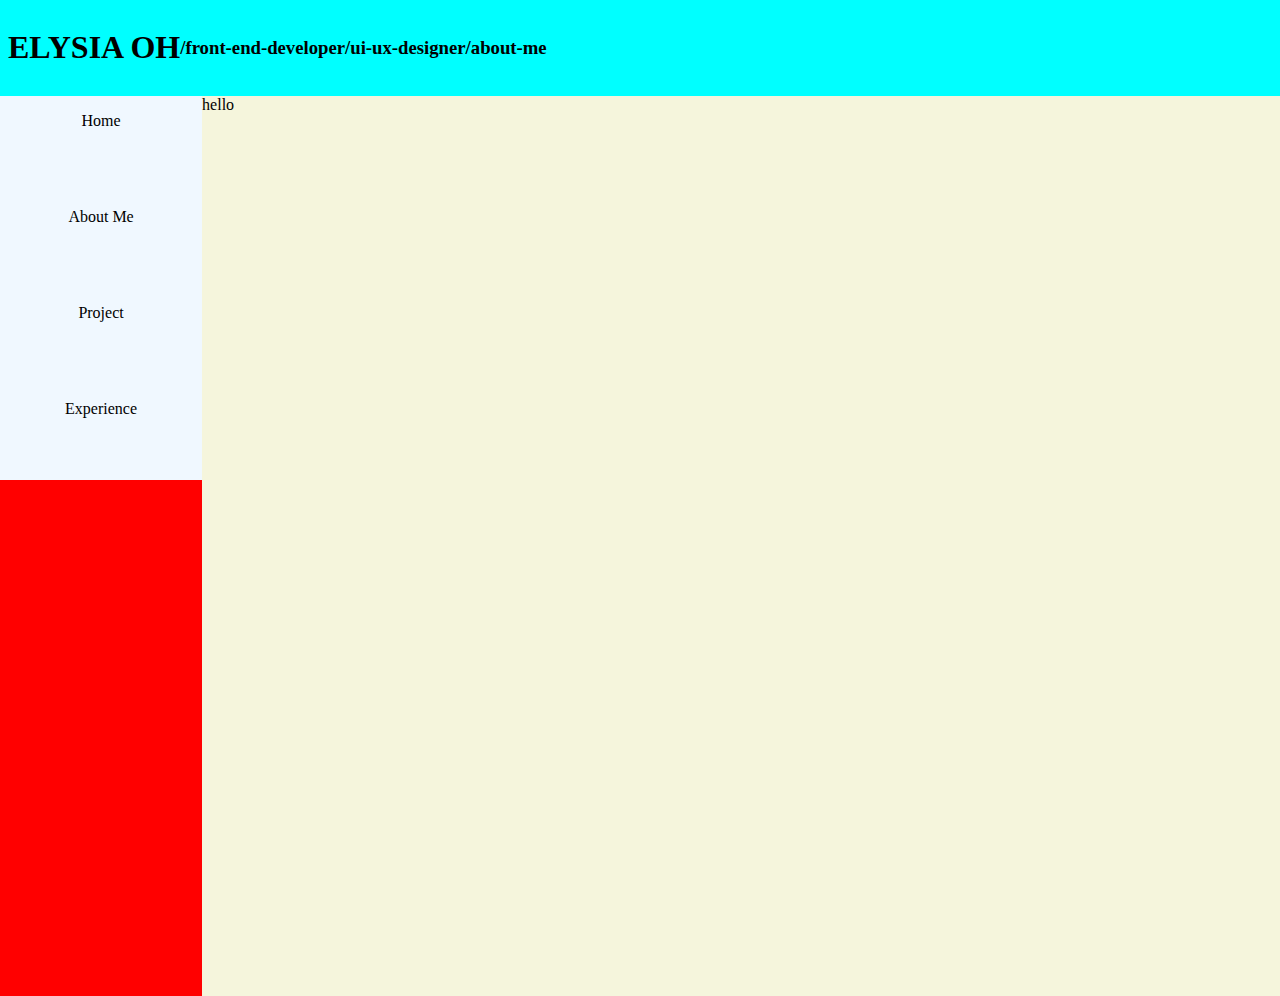
==== portfolio-web/index.html @ 6a9803eb "Working on Homepage" ====
<!DOCTYPE html>
<html lang="en">
<head>
    <meta charset="UTF-8">
    <meta name="viewport" content="width=device-width, initial-scale=1.0">
    <link rel="stylesheet" href="/portfolio-web/resources/stylesheets/styles.css">
    <title>Document</title>
</head>
<body>
    <div class="header">
        <h1>ELYSIA OH</h1>
        <h3>/front-end-developer/ui-ux-designer/</h3>
        <h3>about-me</h3>
    </div>
        <div class="wrapper">
            <div class="menu">
                <div class="menuItem">
                    Home
                </div>
                <div class="menuItem">
                    About Me
                </div>
                <div class="menuItem">
                    Project
                </div>
                <div class="menuItem">
                    Experience
                </div>
            </div>
            <div class="content">
                hello
            </div>
        </div>
</body>
</html>
---- portfolio-web/resources/stylesheets/styles.css ----
body{
    margin: 0;
}

.header{
    background-color: aqua;
    margin: 0px;
    display: flex;
    padding: 0.5em;
    align-items: center;

}

.wrapper{
    height: 100vh;
    display: flex;
}

.menu{
    background-color: red;
    width: 15em;
    border: 1px black;
}

.menuItem{
    background-color: aliceblue;
    text-align: center;
    height: 4em;
    padding: 1em;
}

.content{
    background-color: beige;
    width: 100%;
}
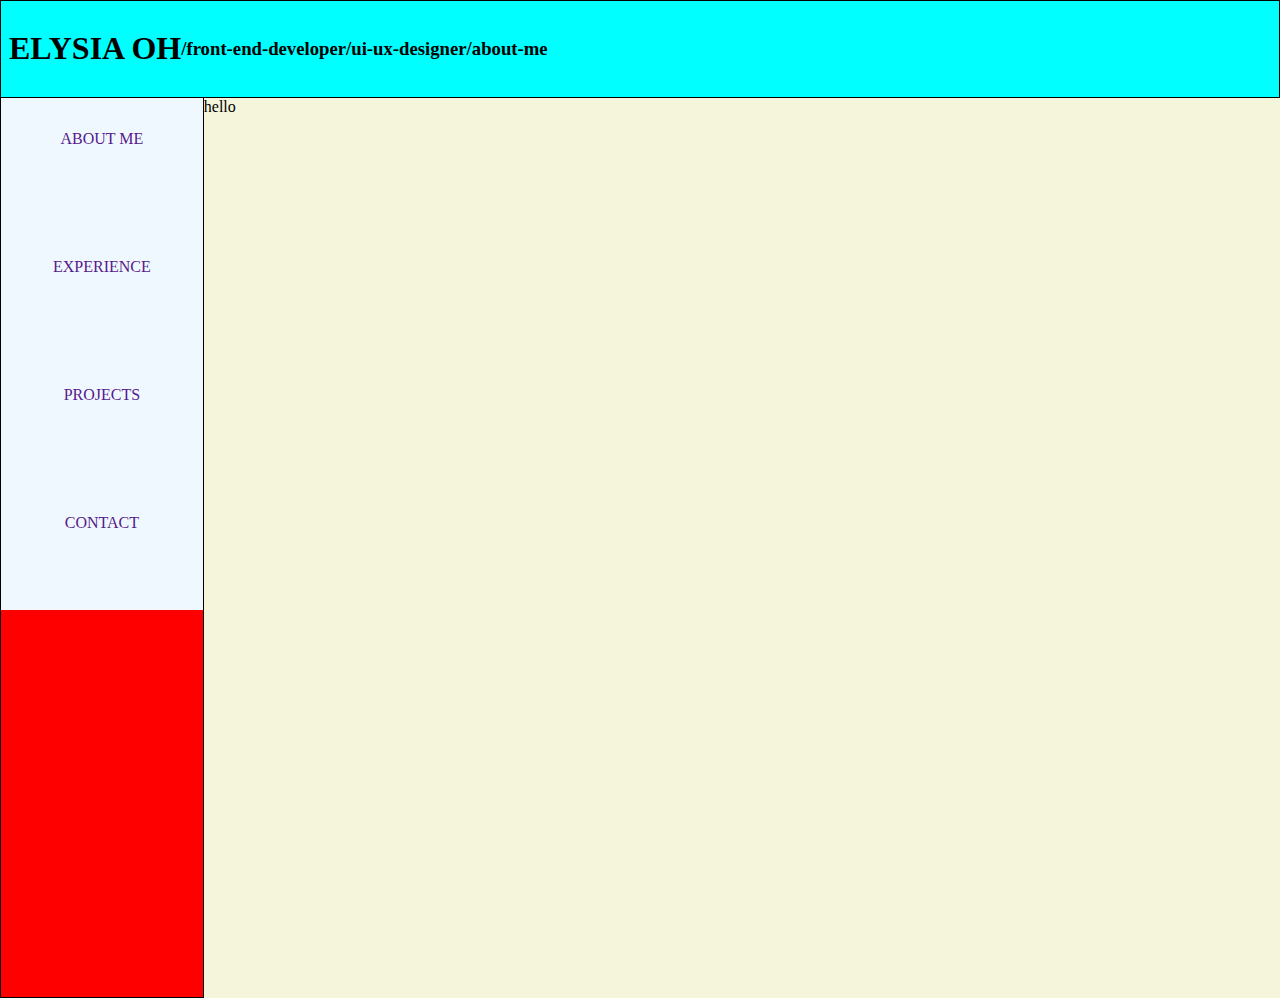
==== commit aaa06dbd: "Layout set" ====
--- a/portfolio-web/index.html
+++ b/portfolio-web/index.html
@@ -15,16 +15,16 @@
         <div class="wrapper">
             <div class="menu">
                 <div class="menuItem">
-                    Home
+                    <a href>ABOUT ME</a>
                 </div>
                 <div class="menuItem">
-                    About Me
+                    <a href>EXPERIENCE</a>
                 </div>
                 <div class="menuItem">
-                    Project
+                    <a href>PROJECTS</a>
                 </div>
                 <div class="menuItem">
-                    Experience
+                    <a href>CONTACT</a>
                 </div>
             </div>
             <div class="content">
--- a/portfolio-web/resources/stylesheets/styles.css
+++ b/portfolio-web/resources/stylesheets/styles.css
@@ -8,7 +8,7 @@
     display: flex;
     padding: 0.5em;
     align-items: center;
-
+    border:1px solid black;
 }
 
 .wrapper{
@@ -20,14 +20,26 @@
     background-color: red;
     width: 15em;
     border: 1px black;
+    border:1px solid black;
+    border-top: none;
+
 }
 
 .menuItem{
     background-color: aliceblue;
     text-align: center;
     height: 4em;
-    padding: 1em;
+    padding: 2em; 
+
+    >a{
+        text-decoration: none;
+    }
+
+    >a:hover{
+        color:red;
+    }
 }
+
 
 .content{
     background-color: beige;
